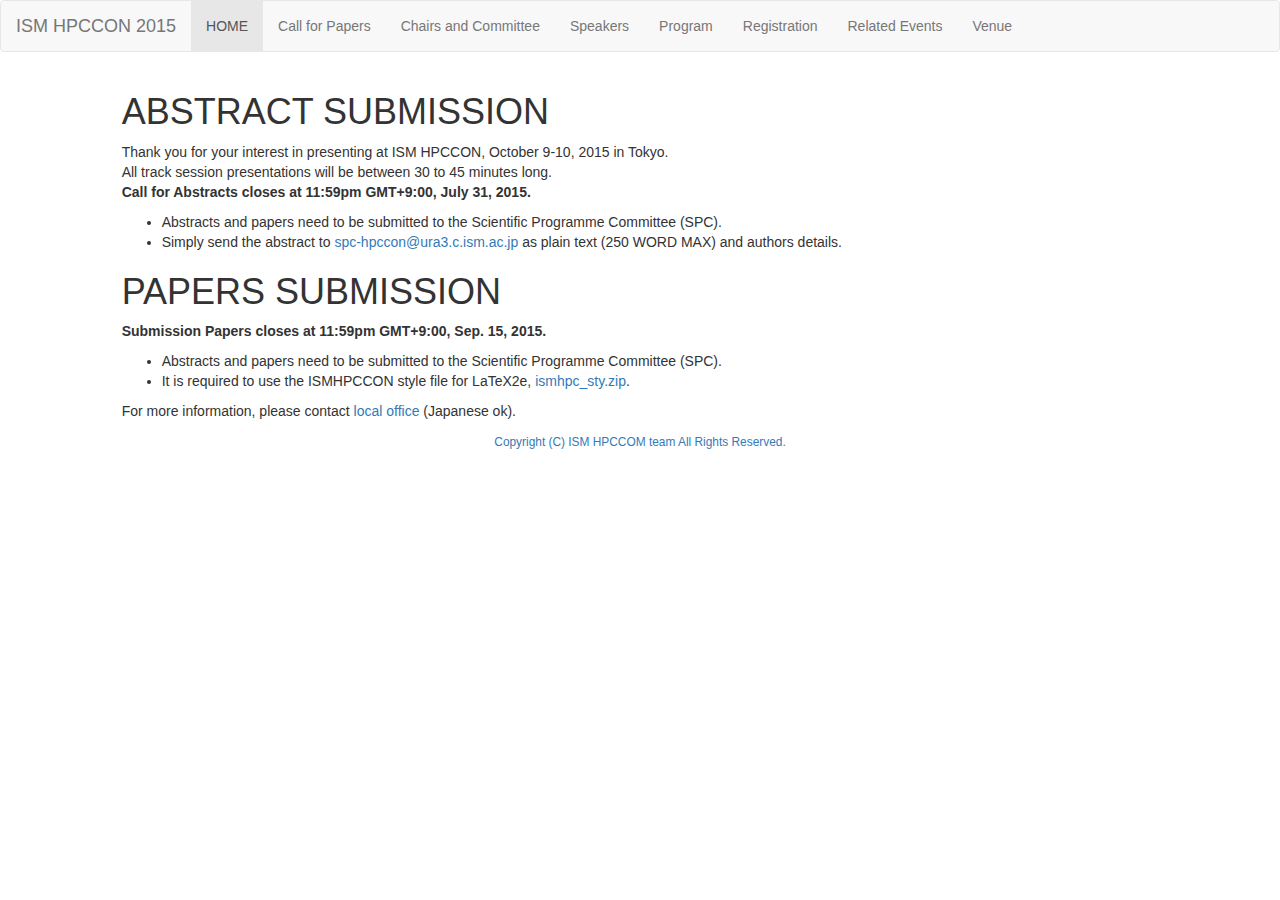
==== cfp.html @ 99f16090 "typo menu" ====
<!DOCTYPE html>
<html lang="en">
  <head>
    <meta charset="utf-8">
    <meta http-equiv="X-UA-Compatible" content="IE=edge">
    <meta name="viewport" content="width=device-width, initial-scale=1">
    <title>ISM HPCCON Oct. 9-10 2015</title>
    <link href="css/bootstrap.min.css" rel="stylesheet">
  </head>
  <body>
    <div id="header_menue"></div>
    <div class="container-fluid">
      <div class="row">
        <div class="col-xs-1"></div>
        <div class="col-xs-10">
          <div id="abstract">
            <h1>ABSTRACT SUBMISSION</h1>
            <p>
              Thank you for your interest in presenting at ISM HPCCON, October 9-10, 2015 in Tokyo.<br/>
              All track session presentations will be between 30 to 45 minutes long.</br>
              <b>Call for Abstracts closes at 11:59pm GMT+9:00, July 31, 2015.</b><br/>
              <ul>
                <li>Abstracts and papers need to be submitted to the Scientific Programme Committee (SPC).</li>
                <li>Simply send the abstract to <a href="mailto:spc-hpccon@ura3.c.ism.ac.jp">spc-hpccon@ura3.c.ism.ac.jp</a> as plain text (250 WORD MAX) and authors details.</li>
              </ul>
            </p>
          </div>
          <div id="papers">
            <h1>PAPERS SUBMISSION</h1>
            <p>
              <b>Submission Papers closes at 11:59pm GMT+9:00, Sep. 15, 2015.</b><br/>
              <ul>
                <li>Abstracts and papers need to be submitted to the Scientific Programme Committee (SPC).</li>
                <li>It is required to use the ISMHPCCON style file for LaTeX2e, <a href="ismhpc_sty.zip ">ismhpc_sty.zip</a>.</li>
              </ul>
              For more information, please contact <a href="mailto:hpccon15@ura3.c.ism.ac.jp">local office</a> (Japanese ok).
            </p>
          </div>
        </div>
        <div class="col-xs-1"></div>
      </div>

      <div class="row">
        <div class="col-xs-6 col-xs-offset-3 text-center">
          <footer class="container-fluid">
            <small><a href="index.html">Copyright (C) ISM HPCCOM team All Rights Reserved.</a></small>
          </footer>
        </div>
      </div>
    </div> <!-- container -->

    <!-- jQuery (necessary for Bootstrap's JavaScript plugins) -->
    <script src="js/jquery-1.11.3.min.js"></script>
    <!-- Include all compiled plugins (below), or include individual files as needed -->
    <script src="js/bootstrap.min.js"></script>
    <script type="text/javascript">
      $(function(){
      $("#header_menue").load("./menue.html");
      })
    </script>

  </body>

</html>
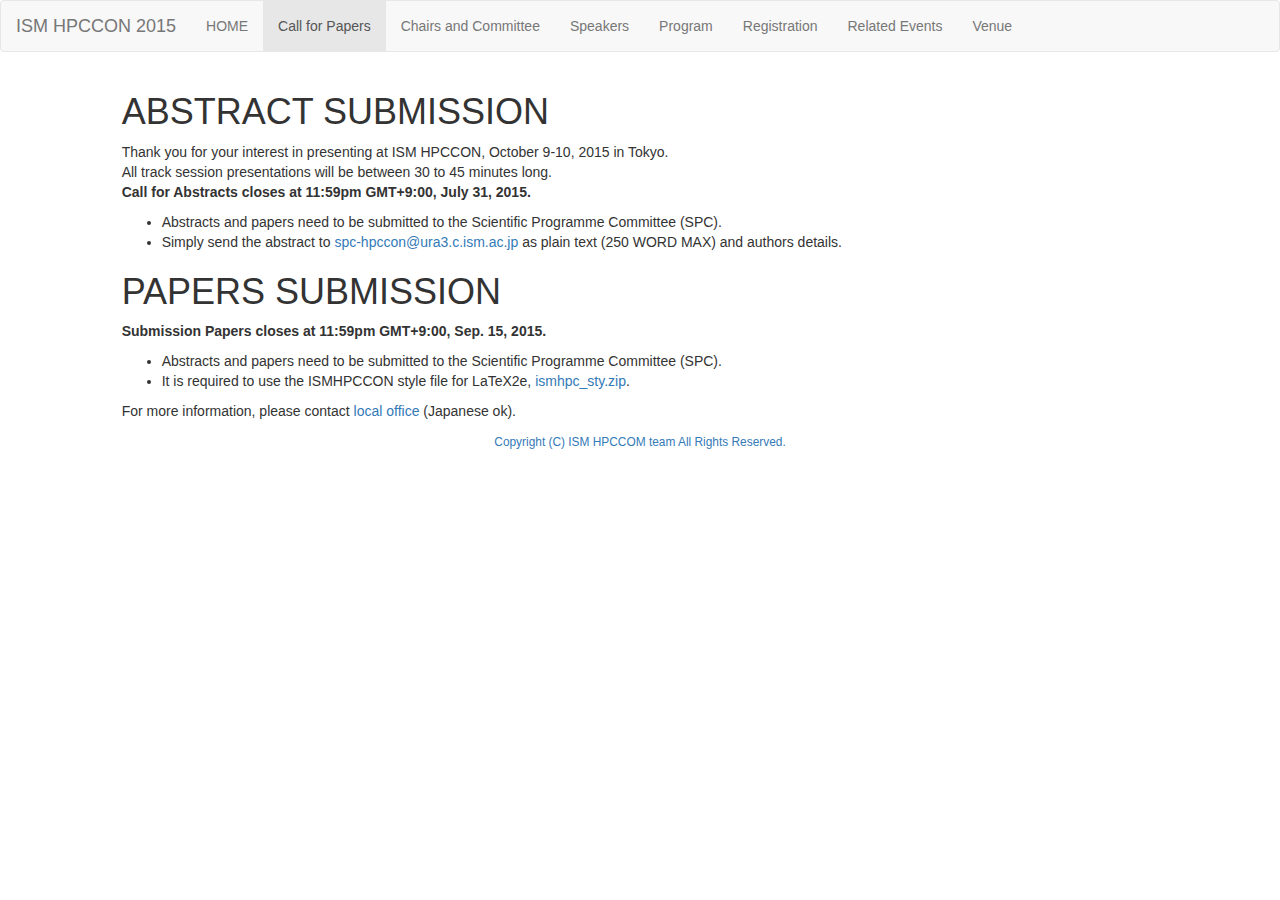
==== commit 3a71f939: "typo" ====
--- a/cfp.html
+++ b/cfp.html
@@ -8,7 +8,7 @@
     <link href="css/bootstrap.min.css" rel="stylesheet">
   </head>
   <body>
-    <div id="header_menue"></div>
+    <div id="header_menu"></div>
     <div class="container-fluid">
       <div class="row">
         <div class="col-xs-1"></div>
@@ -55,7 +55,7 @@
     <script src="js/bootstrap.min.js"></script>
     <script type="text/javascript">
       $(function(){
-      $("#header_menue").load("./menue.html");
+      $("#header_menu").load("./menue.html");
       })
     </script>
 
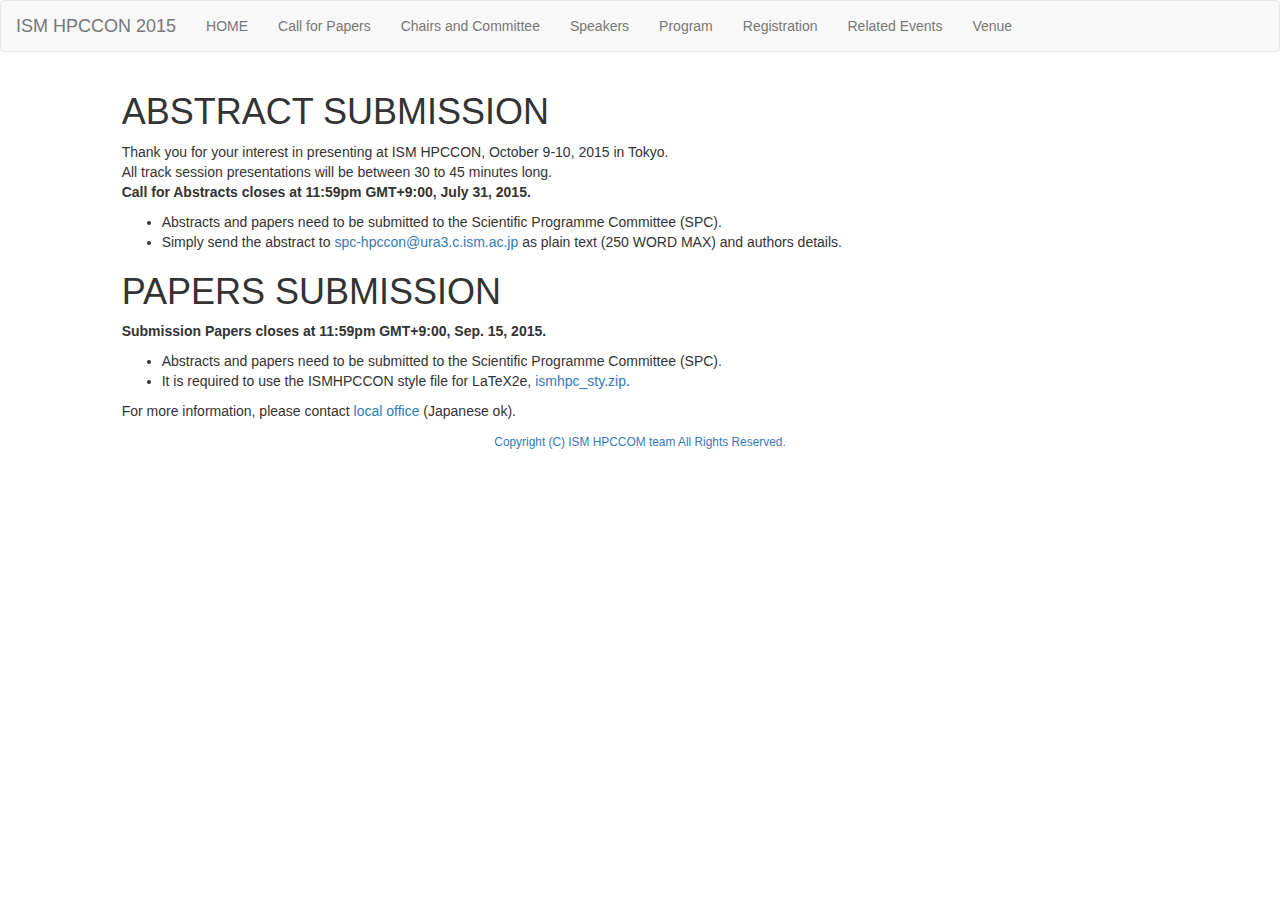
==== commit 2d4964c0: "mv sty.zip ./files" ====
--- a/cfp.html
+++ b/cfp.html
@@ -31,7 +31,7 @@
               <b>Submission Papers closes at 11:59pm GMT+9:00, Sep. 15, 2015.</b><br/>
               <ul>
                 <li>Abstracts and papers need to be submitted to the Scientific Programme Committee (SPC).</li>
-                <li>It is required to use the ISMHPCCON style file for LaTeX2e, <a href="ismhpc_sty.zip ">ismhpc_sty.zip</a>.</li>
+                <li>It is required to use the ISMHPCCON style file for LaTeX2e, <a href="./files/ismhpc_sty.zip ">ismhpc_sty.zip</a>.</li>
               </ul>
               For more information, please contact <a href="mailto:hpccon15@ura3.c.ism.ac.jp">local office</a> (Japanese ok).
             </p>
@@ -55,7 +55,7 @@
     <script src="js/bootstrap.min.js"></script>
     <script type="text/javascript">
       $(function(){
-      $("#header_menu").load("./menue.html");
+      $("#header_menu").load("./menu.html");
       })
     </script>
 
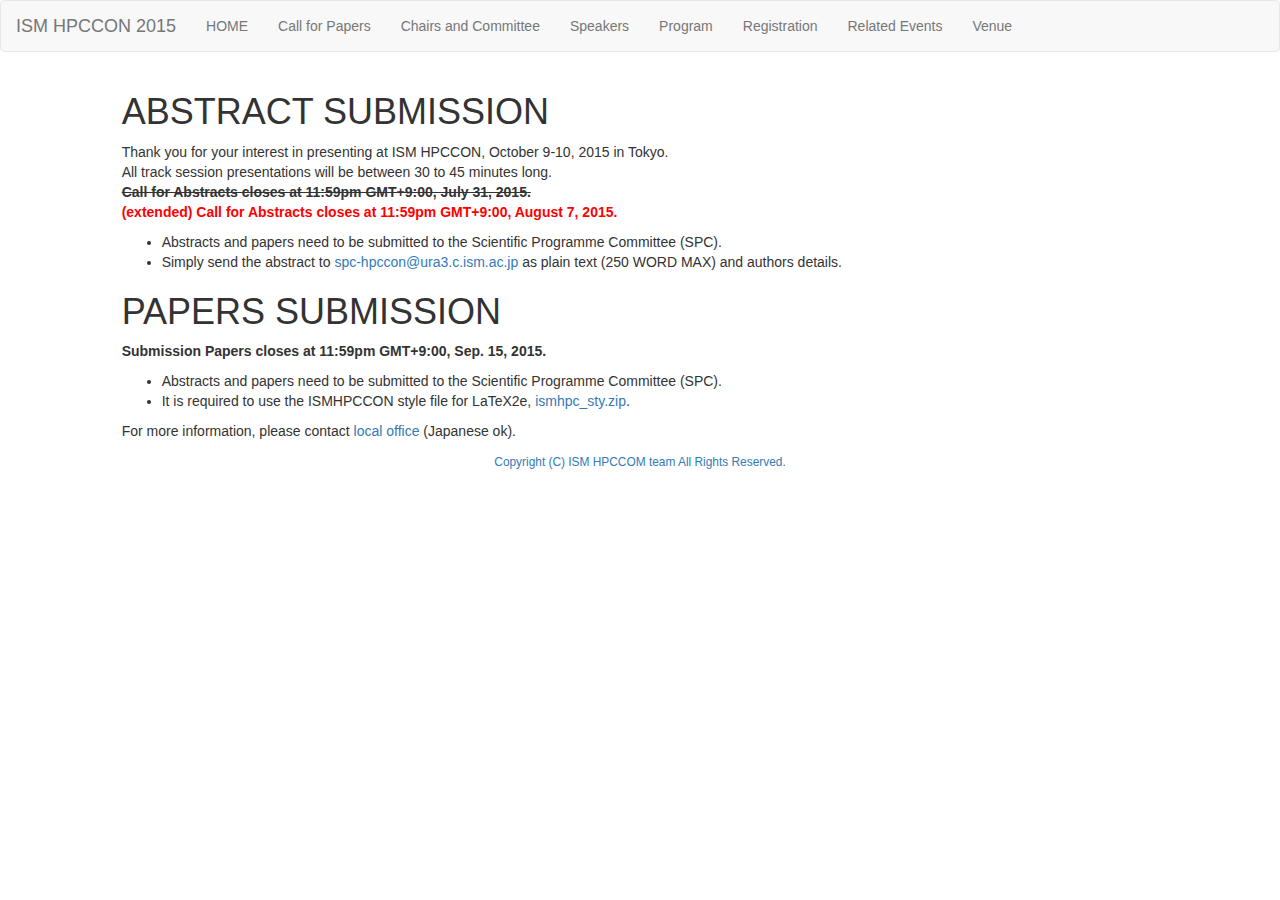
==== commit 34453650: "abstract submmishon extended" ====
--- a/cfp.html
+++ b/cfp.html
@@ -18,7 +18,8 @@
             <p>
               Thank you for your interest in presenting at ISM HPCCON, October 9-10, 2015 in Tokyo.<br/>
               All track session presentations will be between 30 to 45 minutes long.</br>
-              <b>Call for Abstracts closes at 11:59pm GMT+9:00, July 31, 2015.</b><br/>
+              <b><s>Call for Abstracts closes at 11:59pm GMT+9:00, July 31, 2015.</s></b><br/>
+              <b><font color="#ff0000">(extended) Call for Abstracts closes at 11:59pm GMT+9:00, August 7, 2015.</font></b><br/>
               <ul>
                 <li>Abstracts and papers need to be submitted to the Scientific Programme Committee (SPC).</li>
                 <li>Simply send the abstract to <a href="mailto:spc-hpccon@ura3.c.ism.ac.jp">spc-hpccon@ura3.c.ism.ac.jp</a> as plain text (250 WORD MAX) and authors details.</li>
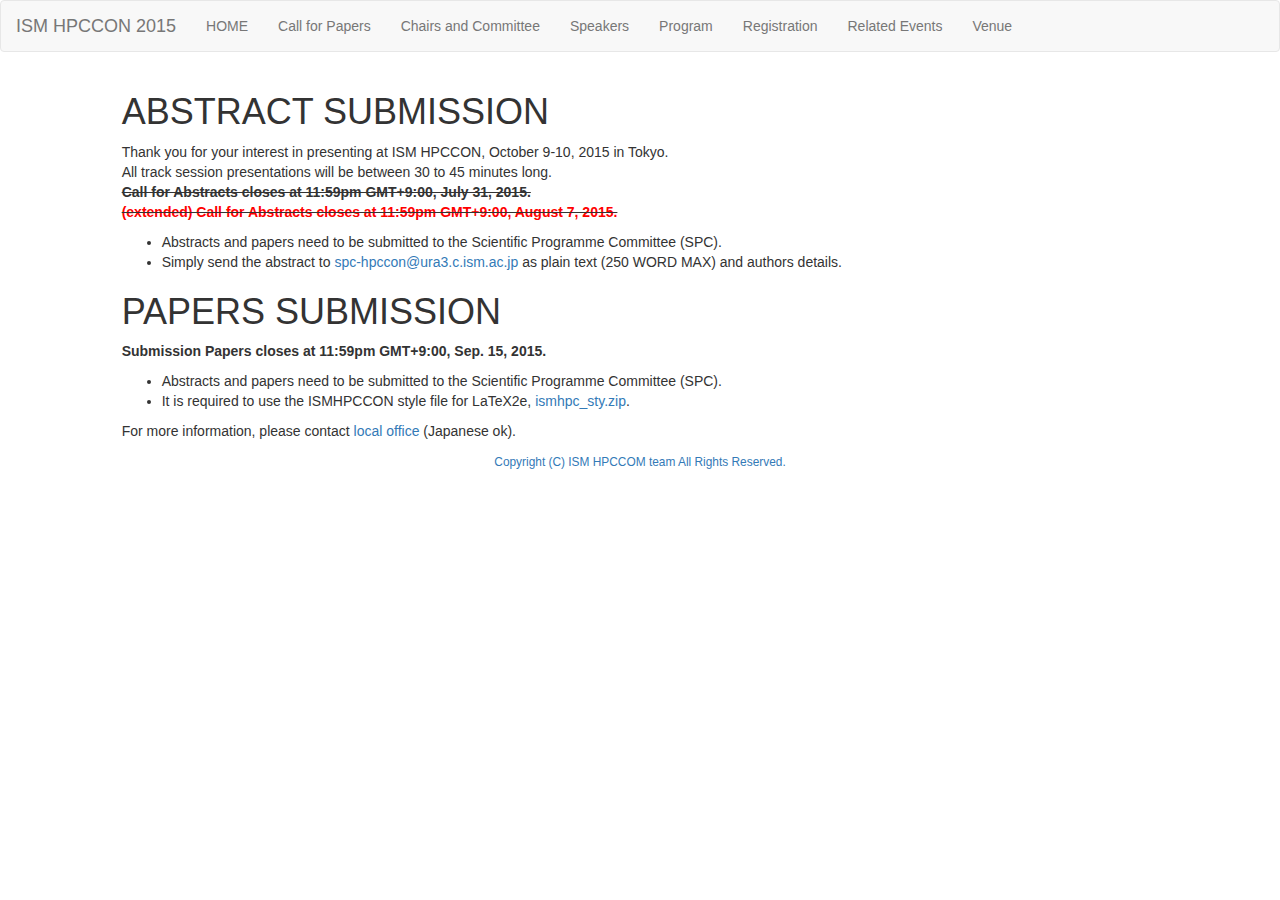
==== commit 419e48e7: "add <s>" ====
--- a/cfp.html
+++ b/cfp.html
@@ -19,7 +19,7 @@
               Thank you for your interest in presenting at ISM HPCCON, October 9-10, 2015 in Tokyo.<br/>
               All track session presentations will be between 30 to 45 minutes long.</br>
               <b><s>Call for Abstracts closes at 11:59pm GMT+9:00, July 31, 2015.</s></b><br/>
-              <b><font color="#ff0000">(extended) Call for Abstracts closes at 11:59pm GMT+9:00, August 7, 2015.</font></b><br/>
+              <b><s><font color="#ff0000">(extended) Call for Abstracts closes at 11:59pm GMT+9:00, August 7, 2015.</font></s></b><br/>
               <ul>
                 <li>Abstracts and papers need to be submitted to the Scientific Programme Committee (SPC).</li>
                 <li>Simply send the abstract to <a href="mailto:spc-hpccon@ura3.c.ism.ac.jp">spc-hpccon@ura3.c.ism.ac.jp</a> as plain text (250 WORD MAX) and authors details.</li>
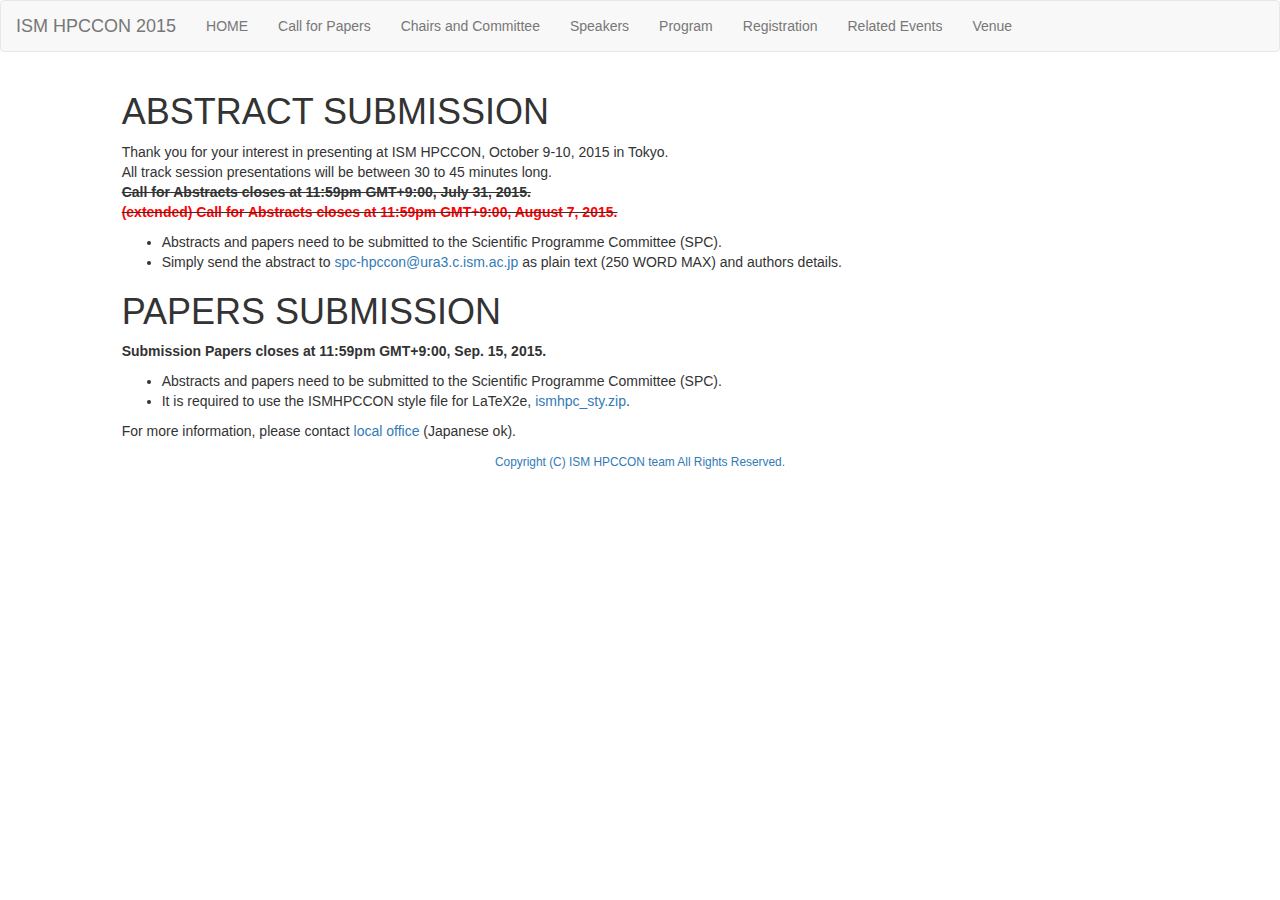
==== commit 63978940: "typo" ====
--- a/cfp.html
+++ b/cfp.html
@@ -44,7 +44,7 @@
       <div class="row">
         <div class="col-xs-6 col-xs-offset-3 text-center">
           <footer class="container-fluid">
-            <small><a href="index.html">Copyright (C) ISM HPCCOM team All Rights Reserved.</a></small>
+            <small><a href="index.html">Copyright (C) ISM HPCCON team All Rights Reserved.</a></small>
           </footer>
         </div>
       </div>
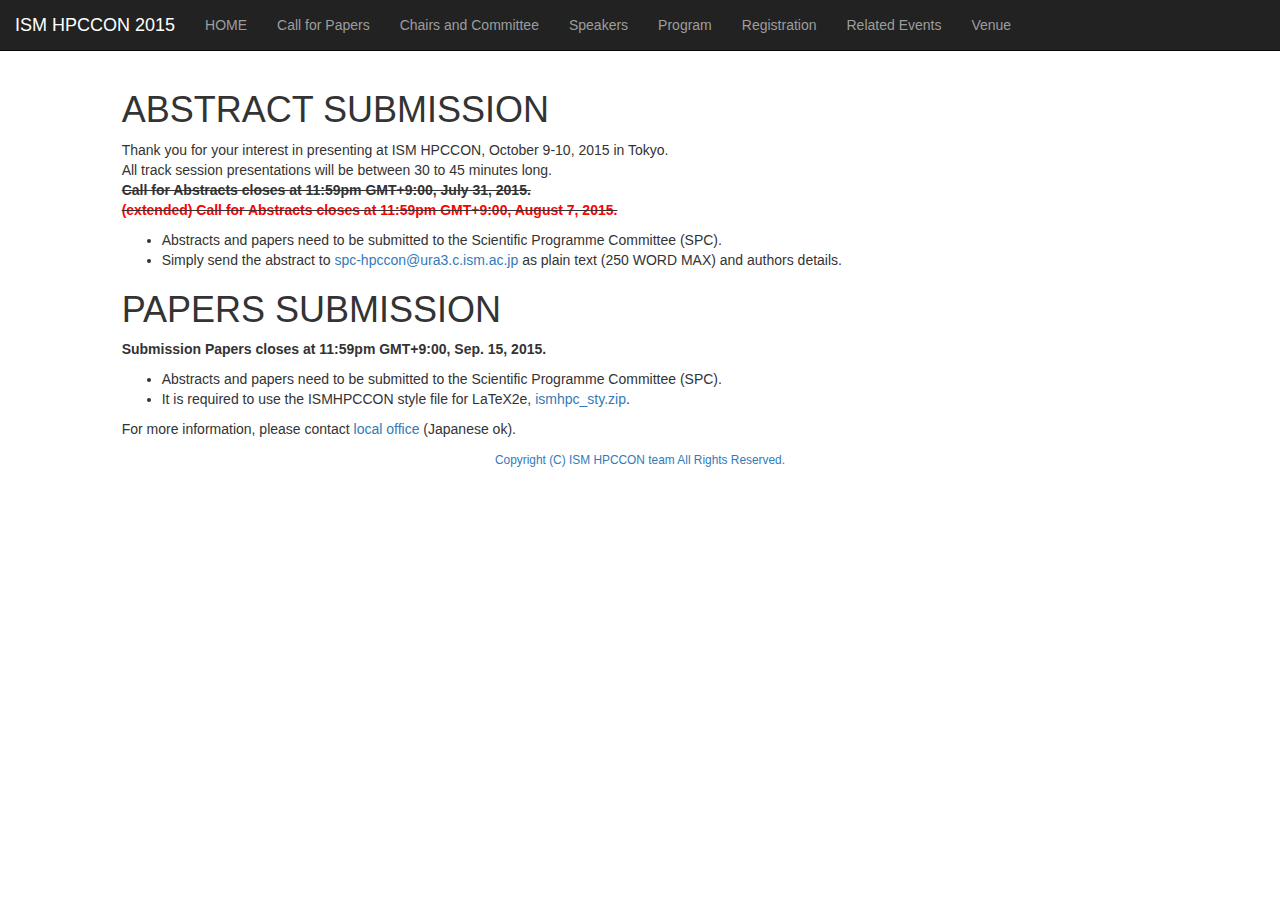
==== commit fc8d29cf: "modify" ====
--- a/cfp.html
+++ b/cfp.html
@@ -5,7 +5,8 @@
     <meta http-equiv="X-UA-Compatible" content="IE=edge">
     <meta name="viewport" content="width=device-width, initial-scale=1">
     <title>ISM HPCCON Oct. 9-10 2015</title>
-    <link href="css/bootstrap.min.css" rel="stylesheet">
+    <link href="css/hpccon.css" rel="stylesheet">
+    <link href="css/bootstrap.css" rel="stylesheet">
   </head>
   <body>
     <div id="header_menu"></div>
--- a/css/hpccon.css
+++ b/css/hpccon.css
@@ -0,0 +1,10 @@
+body { padding-top: 70px; }
+
+.table_title { 
+ font-weight: bold;
+}
+
+.table_author {
+ font-style: italic;
+ font-size: 85%;
+}
